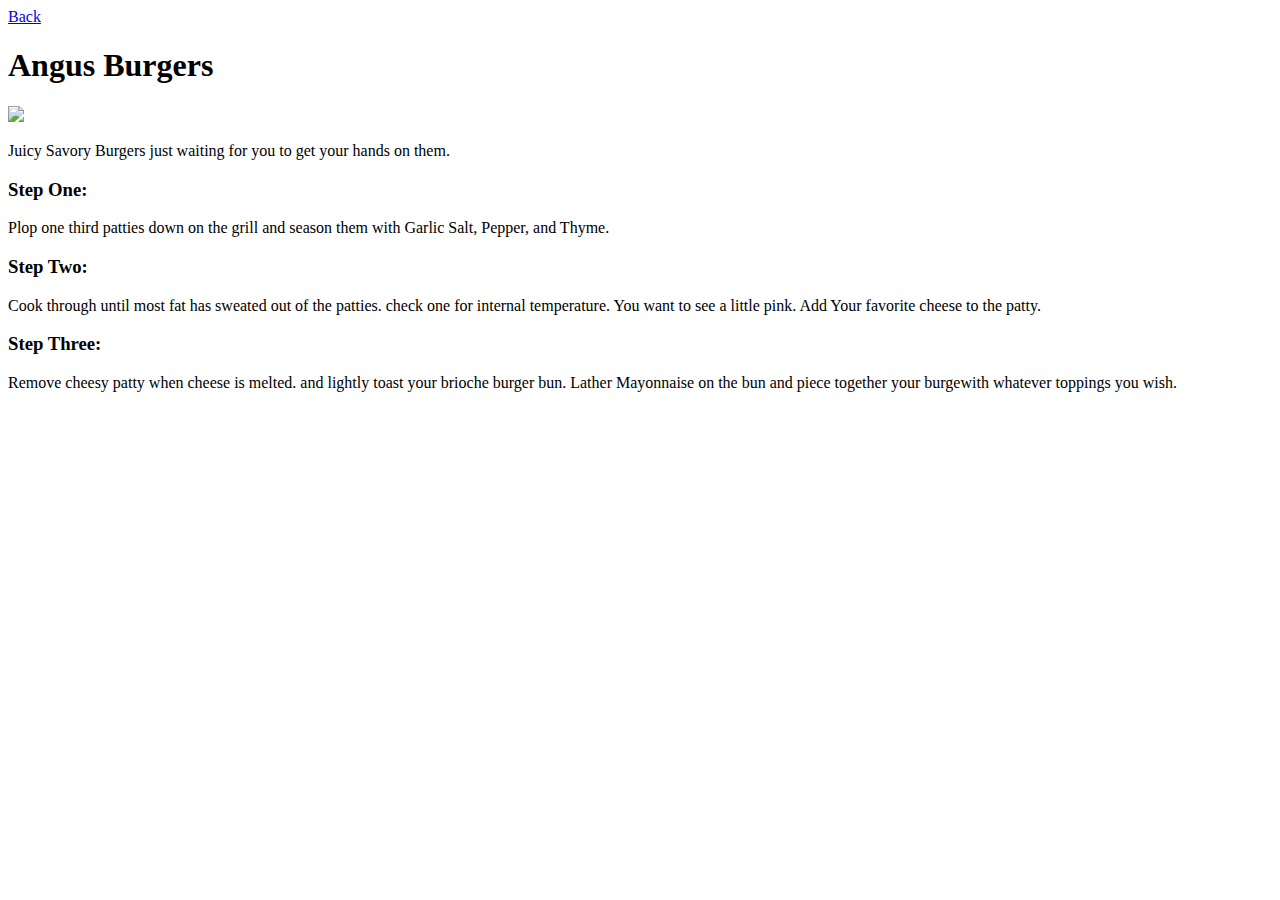
==== recipe-pages/angus-burgers.html @ 5c735261 "Add index.html and recipes to odin-recipes repo" ====
<!DOCTYPE html>
<html lang="en">
    <header>
        <meta charset="utf-8">
        <title>Angus Burgers</title>
    </header>
    <body>
        <a href="../index.html"> Back</a>
        <h1> Angus Burgers</h1>
        <img src="https://www.omahasteaks.com/gifs/990x594/bg_175a.jpg">
        <p> Juicy Savory Burgers just waiting for you to get your hands on them.</p>
        <h3> Step One:</h3>
        <p> Plop one third patties down on the grill and season them with Garlic Salt, Pepper, and Thyme.</p>
        <h3> Step Two:</h3>
        <p> Cook through until most fat has sweated out of the patties. check one for internal temperature. You want to see a little pink. Add Your favorite cheese to the patty. </p>
        <h3> Step Three:</h3>
        <p> Remove cheesy patty when cheese is melted. and lightly toast your brioche burger bun. Lather Mayonnaise on the bun and piece together your burgewith whatever toppings you wish. </p>
        
    </body>
</html>
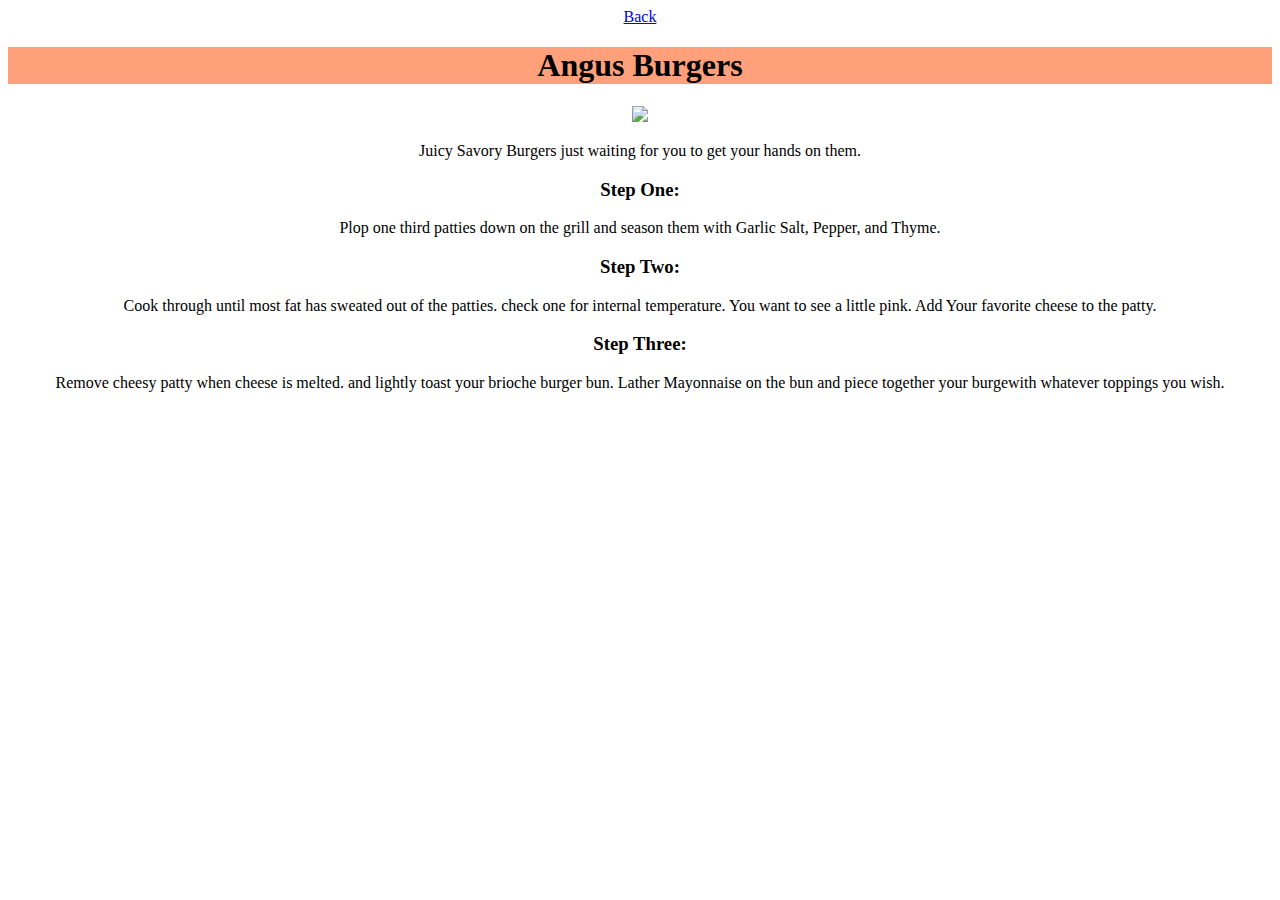
==== commit 2971fb68: "Edit recipe pages and index.html, add style.css" ====
--- a/recipe-pages/angus-burgers.html
+++ b/recipe-pages/angus-burgers.html
@@ -1,9 +1,10 @@
 <!DOCTYPE html>
 <html lang="en">
-    <header>
+    <head>
         <meta charset="utf-8">
         <title>Angus Burgers</title>
-    </header>
+        <link rel="stylesheet" href="../style.css">
+    </head>
     <body>
         <a href="../index.html"> Back</a>
         <h1> Angus Burgers</h1>
--- a/style.css
+++ b/style.css
@@ -0,0 +1,25 @@
+h1 {
+    
+    background-color: lightsalmon;
+    font-weight: bold;
+    font-family: 'Times New Roman', Times, serif;
+}
+
+img {
+    width: 300px;
+    height: auto;
+}
+
+.center {
+    display:block;
+    margin-left: auto;
+    margin-right: auto;
+}
+
+body {
+    text-align: center;
+}
+
+.recipe {
+    font-size: 40px;
+}